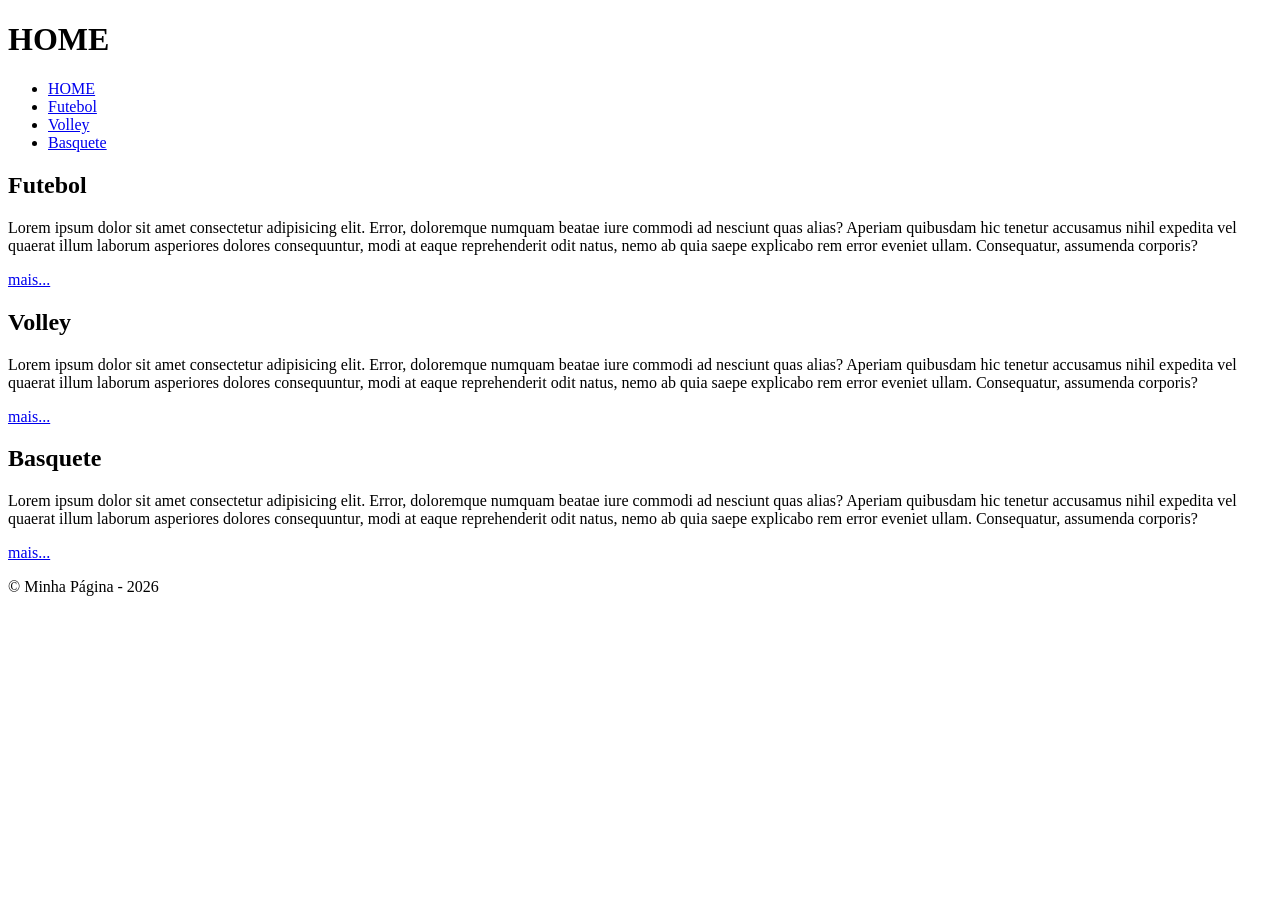
==== index.html @ 4a26f083 "feat: adicionado ids na nav bar" ====
<!doctype html>
<html lang="pt-br">
  <head>
    <meta charset="UTF-8" />
    <meta name="viewport" content="width=device-width, initial-scale=1.0" />
    <title>Página Principal</title>
  </head>
  <body>

	<header>
		<h1 id="nav-link">HOME</h1>
		<nav>
			<ul>
				<li><a id="active-link" href="a">HOME</a></li>
				<li> <a id="nav-link" href="./paginas/futebol/futebol.html"> Futebol </a>  </li>
				<li> <a id="nav-link" href="./paginas/volley/volley.html"> Volley </a> </li>
				<li> <a id="nav-link" href="./paginas/basquete/basquete.html">  Basquete </a> </li>
			</ul>
		</nav>
	</header>

	<main>
		<section>
			<h2>Futebol</h2>
			<p>Lorem ipsum dolor sit amet consectetur adipisicing elit. Error, doloremque numquam beatae iure commodi ad nesciunt quas alias? Aperiam quibusdam hic tenetur accusamus nihil expedita vel quaerat illum laborum asperiores dolores consequuntur, modi at eaque reprehenderit odit natus, nemo ab quia saepe explicabo rem error eveniet ullam. Consequatur, assumenda corporis?</p>
			<a href="./paginas/futebol/futebol.html">mais...</a>
		</section>
		<section>
			<h2>Volley</h2>
			<p>Lorem ipsum dolor sit amet consectetur adipisicing elit. Error, doloremque numquam beatae iure commodi ad nesciunt quas alias? Aperiam quibusdam hic tenetur accusamus nihil expedita vel quaerat illum laborum asperiores dolores consequuntur, modi at eaque reprehenderit odit natus, nemo ab quia saepe explicabo rem error eveniet ullam. Consequatur, assumenda corporis?</p>
			<a href="./paginas/volley/volley.html">mais...</a>
		</section>
		<section>
			<h2>Basquete</h2>
			<p>Lorem ipsum dolor sit amet consectetur adipisicing elit. Error, doloremque numquam beatae iure commodi ad nesciunt quas alias? Aperiam quibusdam hic tenetur accusamus nihil expedita vel quaerat illum laborum asperiores dolores consequuntur, modi at eaque reprehenderit odit natus, nemo ab quia saepe explicabo rem error eveniet ullam. Consequatur, assumenda corporis?</p>
			<a href="./paginas/basquete/basquete.html">mais...</a>
		</section>
	</main>
	<footer>
		<p>&copy; Minha Página - 2026</p>
	</footer>
  </body>
</html>
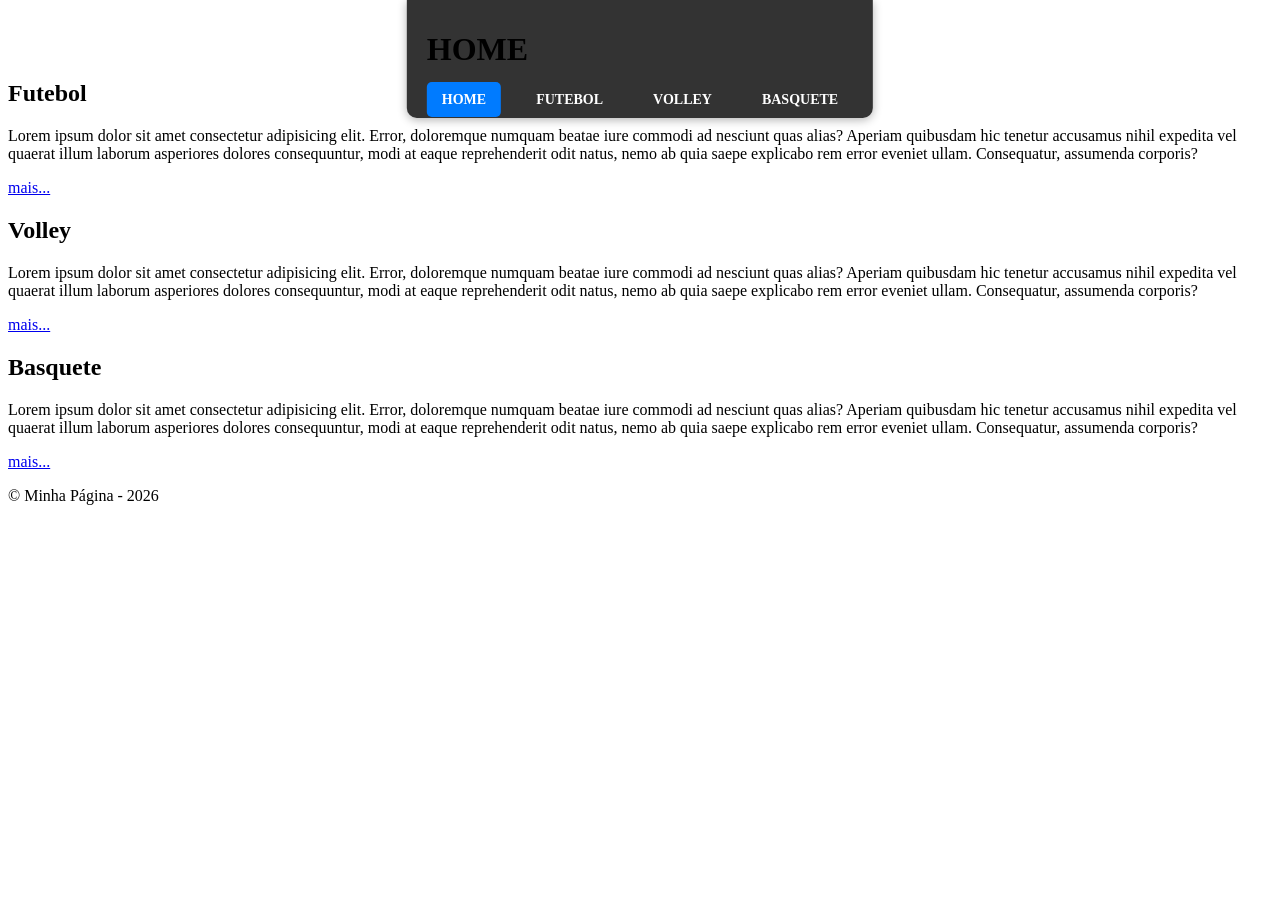
==== commit a5ef29cc: "feat: criando conexão em index.html" ====
--- a/index.html
+++ b/index.html
@@ -1,9 +1,10 @@
 <!doctype html>
 <html lang="pt-br">
-  <head>
+<head>
     <meta charset="UTF-8" />
     <meta name="viewport" content="width=device-width, initial-scale=1.0" />
     <title>Página Principal</title>
+    <link rel="stylesheet" href="styles/style.css">
   </head>
   <body>
 
--- a/styles/style.css
+++ b/styles/style.css
@@ -0,0 +1,44 @@
+header {
+  position: fixed;
+  top: 0;
+  left: 50%;
+  transform: translateX(-50%);
+  background-color: #333;
+  padding: 10px 20px;
+  border-radius: 0 0 10px 10px;
+  box-shadow: 0 2px 10px rgba(0,0,0,0.3);
+  z-index: 1000;
+}
+
+header nav ul {
+  list-style: none;
+  margin: 0;
+  padding: 0;
+  display: flex;
+  justify-content: center;
+  gap: 20px;
+}
+
+header nav li a {
+  color: white;
+  text-decoration: none;
+  padding: 10px 15px;
+  border-radius: 5px;
+  transition: background-color 0.3s, transform 0.2s;
+  font-weight: bold;
+  text-transform: uppercase;
+  font-size: 14px;
+}
+
+header nav li a:hover {
+  background-color: #555;
+  transform: translateY(-2px);
+}
+
+header nav li a#active-link {
+  background-color: #007bff;
+}
+
+main {
+  margin-top: 80px; /* Adjust for fixed header */
+}
